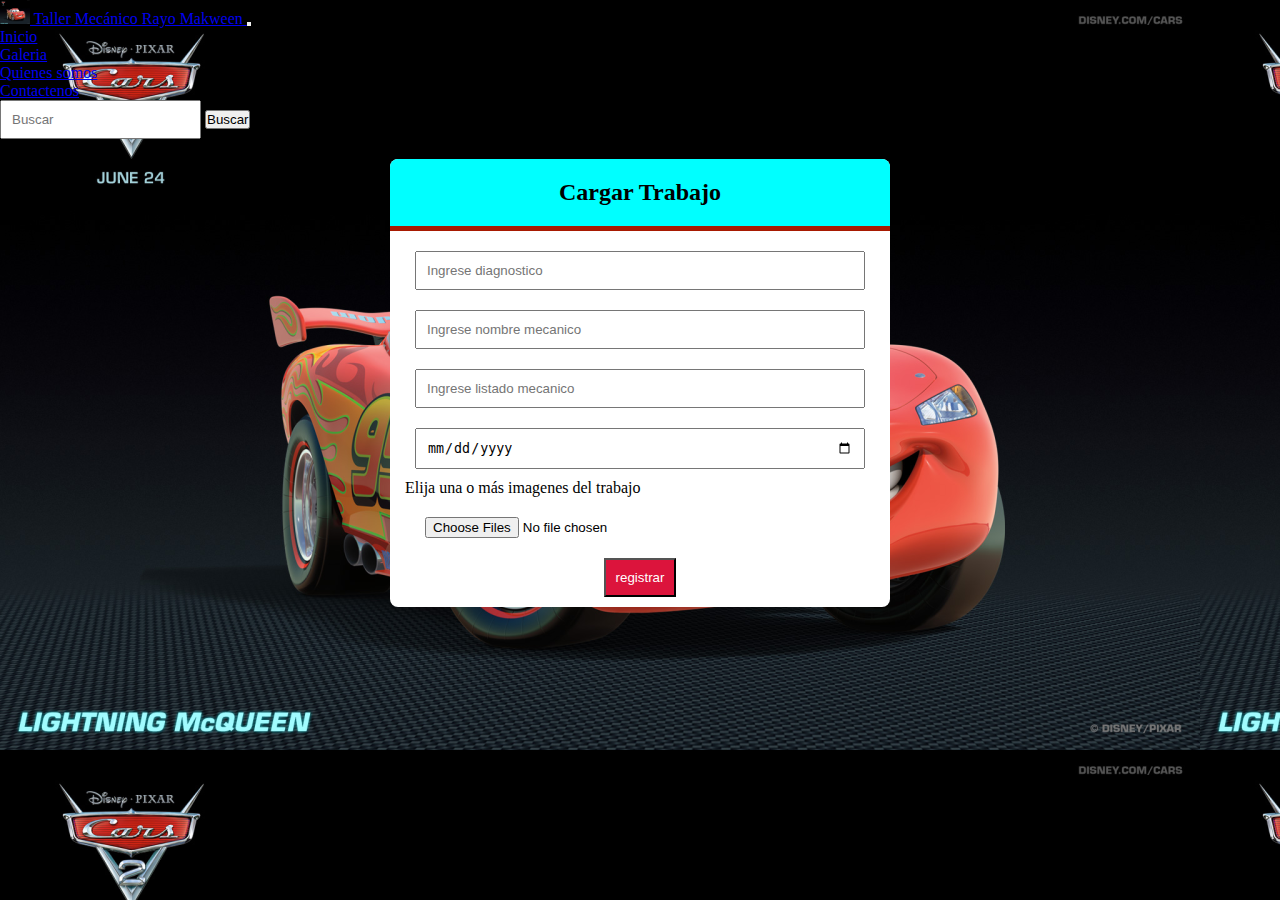
==== cargar-trabajo.html @ 6e791fb9 "formularios 4" ====
<!DOCTYPE html>
<html lang="en">

<head>
    <meta charset="UTF-8">
    <meta http-equiv="X-UA-Compatible" content="IE=edge">
    <meta name="viewport" content="width=device-width, initial-scale=1.0">
    <title>Crear Cuenta</title>
    <link rel="stylesheet" href="css/estilos.css">
    <link rel="stylesheet" href="css/fontello.css">
    <link rel="stylesheet" href="css/formulario.css">
    <link href="https://cdn.jsdelivr.net/npm/bootstrap@5.0.0-beta3/dist/css/bootstrap.min.css" rel="stylesheet"
    integrity="sha384-eOJMYsd53ii+scO/bJGFsiCZc+5NDVN2yr8+0RDqr0Ql0h+rP48ckxlpbzKgwra6" crossorigin="anonymous">
</head>

<body class="bodyForm" background="img/Rayo_McQueen_-_Cars_2.png" >
    
    <!--Cabecera de la pagina web-->
    <nav class="navbar navbar-expand-lg navbar-dark bg-dark">
        <div class="container-fluid">
            <a class="navbar-brand" href="#">
                <img src="img/Rayo_McQueen_-_Cars_2.png" alt="" width="30" height="24"
                    class="d-inline-block align-text-top">
                Taller Mecánico Rayo Makween
            </a>
            <button class="navbar-toggler" type="button" data-bs-toggle="collapse"
                data-bs-target="#navbarSupportedContent" aria-controls="navbarSupportedContent" aria-expanded="false"
                aria-label="Toggle navigation">
                <span class="navbar-toggler-icon"></span>
            </button>
            <div class="collapse navbar-collapse" id="navbarSupportedContent">
                <ul class="navbar-nav me-auto mb-2 mb-lg-0">
                    <li class="nav-item">
                        <a class="nav-link" aria-current="page" href="index.html">Inicio</a>
                    </li>
                    <li class="nav-item">
                        <a class="nav-link" href="galeria.html">Galeria</a>
                    </li>
                    <li class="nav-item">
                        <a class="nav-link" href="#">Quienes somos</a>
                    </li>
                    <li class="nav-item">
                        <a class="nav-link" href="formulario-contacto.html">Contactenos</a>
                    </li>


                </ul>
                <form class="d-flex">
                    <input class="form-control me-2" type="search" placeholder="Buscar" aria-label="Search">
                    <button class="btn btn-outline-success" type="submit">Buscar</button>
                </form>
            </div>
        </div>
    </nav>


    <!--sector principal de la pagina-->
    <main>
        <!--secciones de contenido-->


        <section id="formulario">
            <form class="form-registro" action="" method="post">
                <h2 class="form-titulo">Cargar Trabajo</h2>
                <div class="contenedor-input">
                    <input class="colXl" type="text" name="txtDiagnostico" id="txtDiagnostico" placeholder="Ingrese diagnostico" required minlength="3">
                    <input class="colXl" type="text" name="txtNombreMecanico" id="txtNombreMecanico" placeholder="Ingrese nombre mecanico" required minlength="3">
                    <input class="colXl" type="text" name="txtMateriales" id="txtMateriales" placeholder="Ingrese listado mecanico" required minlength="3">
                    <input class="colXl" type="date" name="txtFechaNaci" id="txtFechaNaci" required>
                    <div class="mb-3">
                        <label for="formFileMultiple" class="form-label">Elija una o más imagenes del trabajo</label>
                        <input class="colXl" class="form-control" type="file" id="formFileMultiple" multiple>
                      </div>
                    <input class="btn-registrar" type="submit" value="registrar" onclick="validarFecha()">
                </div>
            </form>
        </section>
        <script src="js/script.js"></script>



    </main>
</body>

</html>
---- css/estilos.css ----
@import url(menu.css);
@import url(banner.css);
@import url(blog.css);
@import url(info.css);
*{
    
    margin: 0%;
    padding: 0%;

}

header{
    width: 100%;
    height: 50px;
    background: #333;
    color: aliceblue;
    position: fixed;
    top: 0;
    left: 0;
    z-index:100;
}

h1{
    float: left;
}

.contenedor{
    width: 98%;
    margin: auto;
}
/*estilos seccion bienvenida*/
#bienvenida {
    font-family: cursive;
    margin-top: 45px;
    padding: 15px;
    color: white;
}

#bienvenida h2{
    text-align: center;
}

.carousel-inner img{
    height: 300px;
    width: 300px;

}
.carousel-inner H5{
    color: white;
}
.servicios{
    color: white;
    padding: 10px;
    margin-left: 800px;
}

#valor_dolar{
    color: black;
}
#imagenes{
    margin: 10px;
}

/**************************************/
---- css/fontello.css ----
@font-face {
  font-family: 'fontello';
  src: url('../font/fontello.eot?26985746');
  src: url('../font/fontello.eot?26985746#iefix') format('embedded-opentype'),
       url('../font/fontello.woff2?26985746') format('woff2'),
       url('../font/fontello.woff?26985746') format('woff'),
       url('../font/fontello.ttf?26985746') format('truetype'),
       url('../font/fontello.svg?26985746#fontello') format('svg');
  font-weight: normal;
  font-style: normal;
}
/* Chrome hack: SVG is rendered more smooth in Windozze. 100% magic, uncomment if you need it. */
/* Note, that will break hinting! In other OS-es font will be not as sharp as it could be */
/*
@media screen and (-webkit-min-device-pixel-ratio:0) {
  @font-face {
    font-family: 'fontello';
    src: url('../font/fontello.svg?26985746#fontello') format('svg');
  }
}
*/
 
 [class^="icon-"]:before, [class*=" icon-"]:before {
  font-family: "fontello";
  font-style: normal;
  font-weight: normal;
  speak: never;
 
  display: inline-block;
  text-decoration: inherit;
  width: 1em;
  margin-right: .2em;
  text-align: center;
  /* opacity: .8; */
 
  /* For safety - reset parent styles, that can break glyph codes*/
  font-variant: normal;
  text-transform: none;
 
  /* fix buttons height, for twitter bootstrap */
  line-height: 1em;
 
  /* Animation center compensation - margins should be symmetric */
  /* remove if not needed */
  margin-left: .2em;
 
  /* you can be more comfortable with increased icons size */
  /* font-size: 120%; */
 
  /* Font smoothing. That was taken from TWBS */
  -webkit-font-smoothing: antialiased;
  -moz-osx-font-smoothing: grayscale;
 
  /* Uncomment for 3D effect */
  /* text-shadow: 1px 1px 1px rgba(127, 127, 127, 0.3); */
}
 
.icon-guidedog:before { content: '\e800'; } /* '' */
.icon-credit-card:before { content: '\e801'; } /* '' */
.icon-basket:before { content: '\e802'; } /* '' */
.icon-bag:before { content: '\e803'; } /* '' */
.icon-cc-visa:before { content: '\f1f0'; } /* '' */
.icon-cc-mastercard:before { content: '\f1f1'; } /* '' */
.icon-cc-discover:before { content: '\f1f2'; } /* '' */
---- css/formulario.css ----
#formulario{
    padding: 10px;
}
.form-titulo{
    color:black;
    background: cyan;
    font-family: cursive;
    text-align: center;
    padding: 20px;
    border-bottom: solid 5px rgb(168, 26, 1);
    border-radius: 8px 8px 0px 0px;

}

.form-registro{
    background-color: white;
    width: 95%;
    margin: auto;
    max-width: 500px;
    border-radius: 8px;
}

.contenedor-input{
    padding: 10px 15px;
    display: flex;
    flex-wrap: wrap;
    justify-content: space-between;
}

input{
    padding: 10px;
    margin-bottom: 10px;
}



.btn-registrar{
    background: crimson;
    color: white;
    margin: auto;
    
}
.bodyForm{
    background-color: #333;
}

.colSm{
    width: 42%;
}

.colXl{
    width: 100%;
    margin: 10px;

}
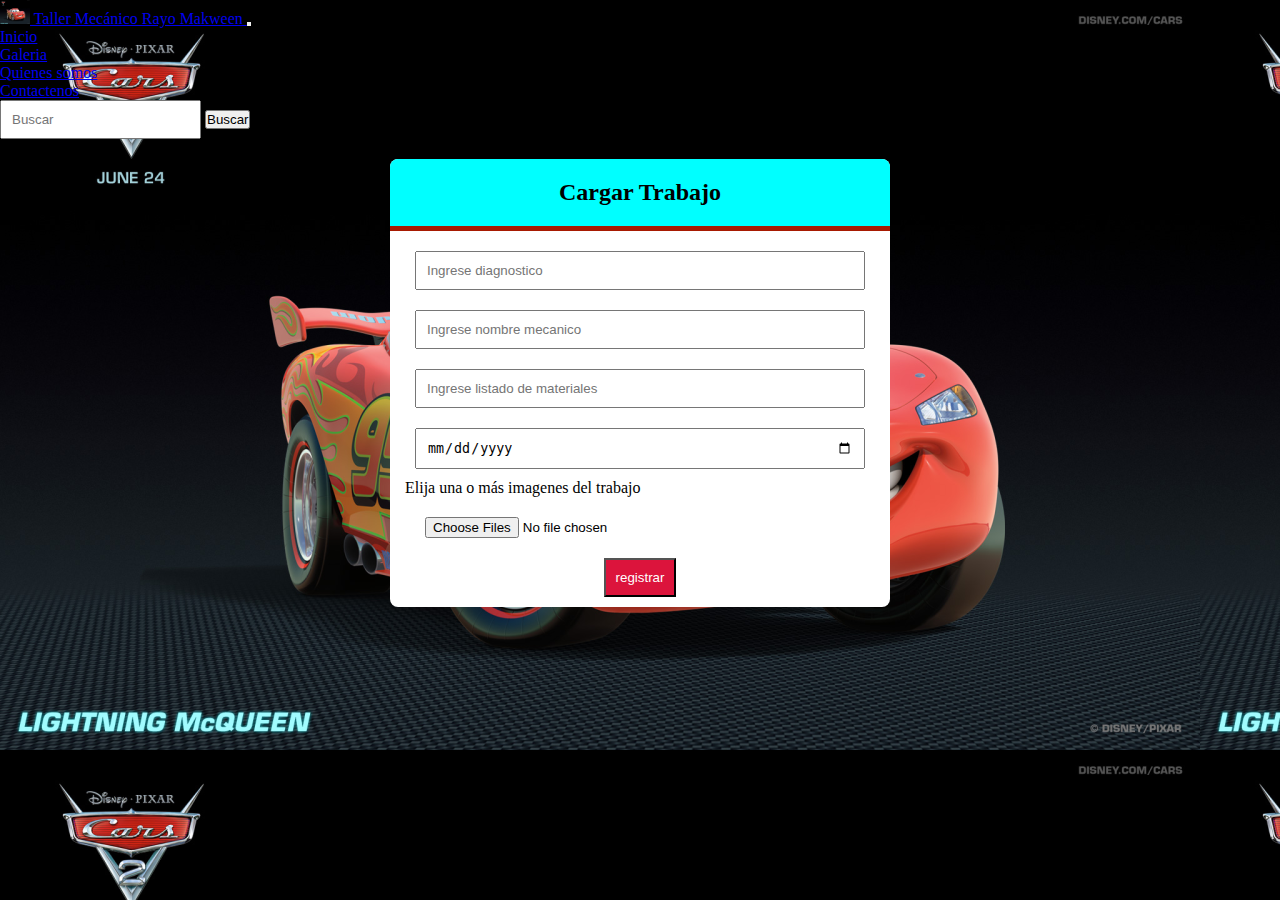
==== commit 4221aeb1: "carrusel" ====
--- a/cargar-trabajo.html
+++ b/cargar-trabajo.html
@@ -1,4 +1,3 @@
-
 <!DOCTYPE html>
 <html lang="en">
 
@@ -10,12 +9,14 @@
     <link rel="stylesheet" href="css/estilos.css">
     <link rel="stylesheet" href="css/fontello.css">
     <link rel="stylesheet" href="css/formulario.css">
+    <script src="js/sweetalert2.all.min.js"></script>
+    <script src="js/jquery-3.6.0.min.js"></script>
     <link href="https://cdn.jsdelivr.net/npm/bootstrap@5.0.0-beta3/dist/css/bootstrap.min.css" rel="stylesheet"
-    integrity="sha384-eOJMYsd53ii+scO/bJGFsiCZc+5NDVN2yr8+0RDqr0Ql0h+rP48ckxlpbzKgwra6" crossorigin="anonymous">
+        integrity="sha384-eOJMYsd53ii+scO/bJGFsiCZc+5NDVN2yr8+0RDqr0Ql0h+rP48ckxlpbzKgwra6" crossorigin="anonymous">
 </head>
 
-<body class="bodyForm" background="img/Rayo_McQueen_-_Cars_2.png" >
-    
+<body class="bodyForm" background="img/Rayo_McQueen_-_Cars_2.png">
+
     <!--Cabecera de la pagina web-->
     <nav class="navbar navbar-expand-lg navbar-dark bg-dark">
         <div class="container-fluid">
@@ -61,18 +62,21 @@
 
 
         <section id="formulario">
-            <form class="form-registro" action="" method="post">
+            <form class="form-registro" action="" method="post" onsubmit="return validarFecha()">
                 <h2 class="form-titulo">Cargar Trabajo</h2>
                 <div class="contenedor-input">
-                    <input class="colXl" type="text" name="txtDiagnostico" id="txtDiagnostico" placeholder="Ingrese diagnostico" required minlength="3">
-                    <input class="colXl" type="text" name="txtNombreMecanico" id="txtNombreMecanico" placeholder="Ingrese nombre mecanico" required minlength="3">
-                    <input class="colXl" type="text" name="txtMateriales" id="txtMateriales" placeholder="Ingrese listado mecanico" required minlength="3">
+                    <input class="colXl" type="text" name="txtDiagnostico" id="txtDiagnostico"
+                        placeholder="Ingrese diagnostico" required minlength="3" pattern="[A-Za-z ]{3,45}" title="solo letras entre 3 a 45 caracteres">
+                    <input class="colXl" type="text" name="txtNombreMecanico" id="txtNombreMecanico"
+                        placeholder="Ingrese nombre mecanico" required minlength="3" pattern="[A-Za-z ]{3,45}" title="solo letras entre 3 a 45 caracteres">
+                    <input class="colXl" type="text" name="txtMateriales" id="txtMateriales"
+                        placeholder="Ingrese listado de materiales" required minlength="3" pattern="[A-Za-z ]{3,45}" title="solo letras entre 3 a 45 caracteres">
                     <input class="colXl" type="date" name="txtFechaNaci" id="txtFechaNaci" required>
                     <div class="mb-3">
                         <label for="formFileMultiple" class="form-label">Elija una o más imagenes del trabajo</label>
                         <input class="colXl" class="form-control" type="file" id="formFileMultiple" multiple>
-                      </div>
-                    <input class="btn-registrar" type="submit" value="registrar" onclick="validarFecha()">
+                    </div>
+                    <input class="btn-registrar" type="submit" value="registrar" onclick="validarTrabajo()">
                 </div>
             </form>
         </section>
--- a/css/estilos.css
+++ b/css/estilos.css
@@ -51,7 +51,7 @@
 .servicios{
     color: white;
     padding: 10px;
-    margin-left: 800px;
+    margin-left: 40%;
 }
 
 #valor_dolar{
@@ -61,4 +61,10 @@
     margin: 10px;
 }
 
+.img-fluid{
+    margin-left: 30%;
+    padding: 10px;
+    
+}
+
 /**************************************/